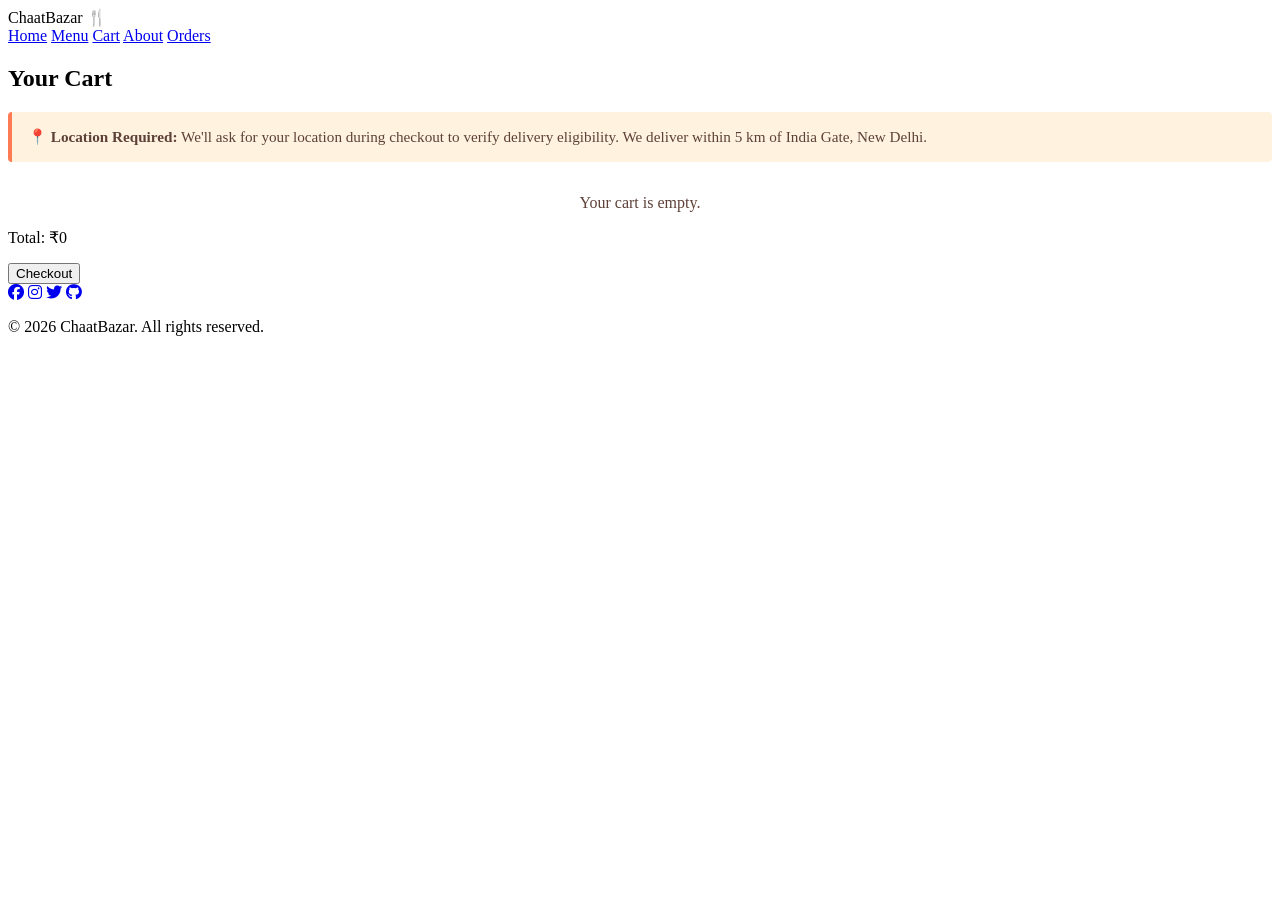
==== cart.html @ 30ab593b "Merge pull request #209 from Premshaw23/fix/cart-state-synchronization Fix/cart state synchronizatio" ====
<!DOCTYPE html>
<html lang="en">
<head>
  <meta charset="UTF-8">
  <meta name="viewport" content="width=device-width, initial-scale=1.0">
  <title>Cart - ChaatBazar</title>
  <link rel="stylesheet" href="https://cdnjs.cloudflare.com/ajax/libs/font-awesome/6.5.1/css/all.min.css" />
  <link rel="stylesheet" href="css/style.css">
  <link rel="icon" href="favicon.png" type="image/png" />
</head>
<body>

<header>
  <div class="logo">ChaatBazar 🍴</div>
  <nav>
    <a href="index.html">Home</a>
    <a href="menu.html">Menu</a>
    <a href="cart.html">Cart</a>
    <a href="index.html#about">About</a>
    <a href="orders.html">Orders</a>
  </nav>
</header>

<section class="cart-page">
  <h1>Your Cart</h1>
  <div class="delivery-info" style="background:#fff3e0;border-left:4px solid #FF7B54;padding:1rem;margin-bottom:1.5rem;border-radius:4px;">
    <p style="margin:0;color:#5d4037;font-size:0.95rem;">
      <strong>📍 Location Required:</strong> We'll ask for your location during checkout to verify delivery eligibility. We deliver within 5 km of India Gate, New Delhi.
    </p>
  </div>
  <div id="cart-items"></div>
  <p id="total-price"></p>
  <button onclick="checkout()">Checkout</button>
</section>

<footer>
  <div class="social-icons">
    <a href="https://facebook.com" target="_blank" rel="noopener noreferrer" aria-label="Facebook"><i class="fa-brands fa-facebook"></i></a>
    <a href="https://instagram.com" target="_blank" rel="noopener noreferrer" aria-label="Instagram"><i class="fa-brands fa-instagram"></i></a>
    <a href="https://twitter.com" target="_blank" rel="noopener noreferrer" aria-label="Twitter"><i class="fa-brands fa-twitter"></i></a>
    <a href="https://github.com" target="_blank" rel="noopener noreferrer" aria-label="GitHub"><i class="fa-brands fa-github"></i></a>
  </div>
  <p>&copy; 2026 ChaatBazar. All rights reserved.</p>
</footer>

<script src="js/sanitization.js"></script>
<script src="js/cart-manager.js"></script>
<script src="js/geolocation.js"></script>
<script src="js/main.js"></script>
</body>
</html>
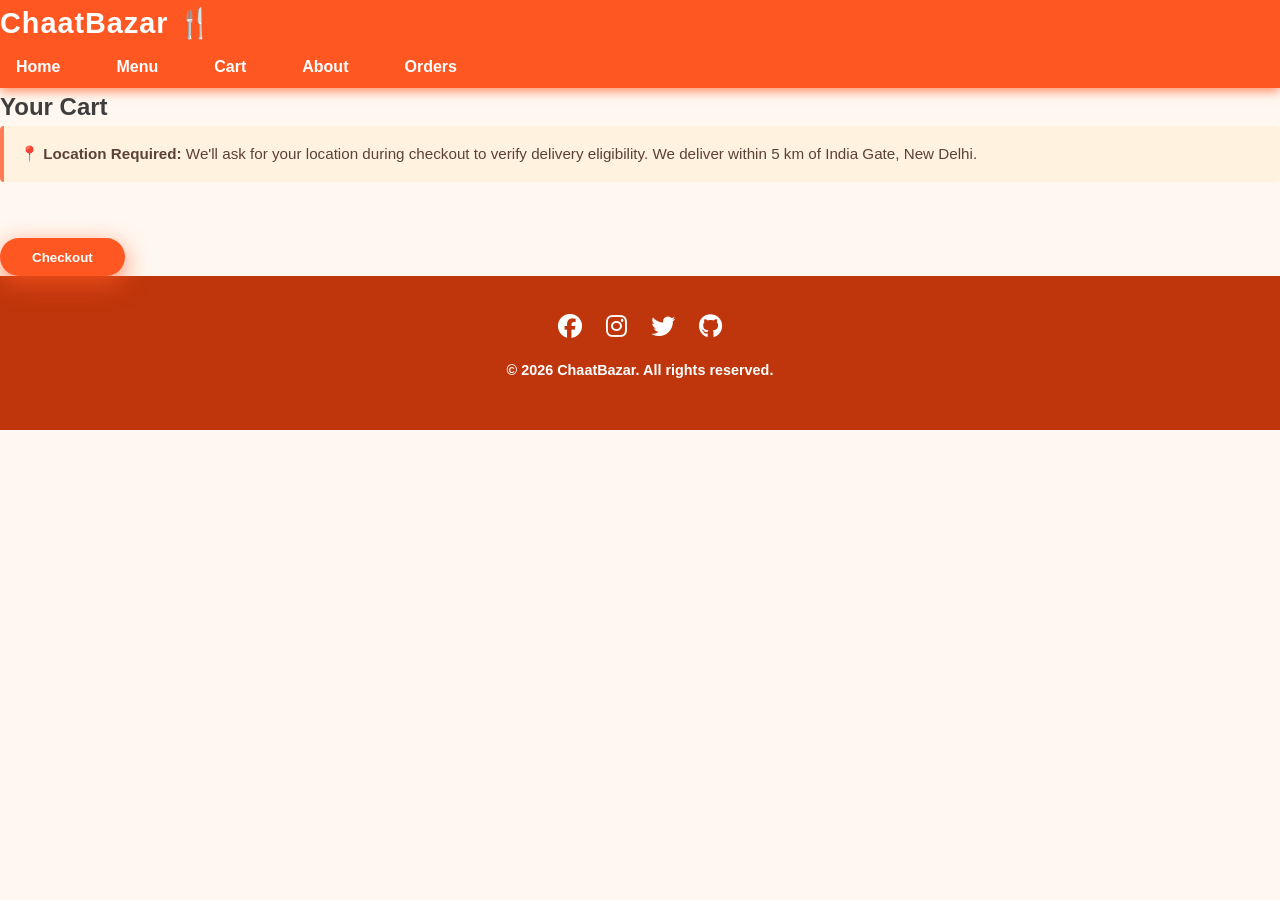
==== commit c9c0ef8d: "resolved merge conflict" ====
--- a/cart.html
+++ b/cart.html
@@ -6,6 +6,7 @@
   <title>Cart - ChaatBazar</title>
   <link rel="stylesheet" href="https://cdnjs.cloudflare.com/ajax/libs/font-awesome/6.5.1/css/all.min.css" />
   <link rel="stylesheet" href="css/style.css">
+  <link rel="stylesheet" href="css/delivery-tracker.css">
   <link rel="icon" href="favicon.png" type="image/png" />
 </head>
 <body>
@@ -30,7 +31,7 @@
   </div>
   <div id="cart-items"></div>
   <p id="total-price"></p>
-  <button onclick="checkout()">Checkout</button>
+  <button id="checkout-btn">Checkout</button>
 </section>
 
 <footer>
@@ -43,9 +44,36 @@
   <p>&copy; 2026 ChaatBazar. All rights reserved.</p>
 </footer>
 
-<script src="js/sanitization.js"></script>
-<script src="js/cart-manager.js"></script>
+<div id="delivery-modal" class="delivery-modal-overlay hidden" role="dialog" aria-modal="true" aria-labelledby="delivery-modal-title" aria-hidden="true">
+    <div class="delivery-modal-content" tabindex="-1">
+        <h3 id="delivery-modal-title">Tracking Your Chaat...</h3>
+        
+        <div class="animation-container">
+            <div class="road-line"></div>
+            <div id="vendor-cart" class="vendor-cart" aria-hidden="true">🚲🛒</div>
+        </div>
+
+        <div class="progress-track-wrapper">
+            <div class="progress-bar-bg">
+                <div id="active-progress-bar" class="progress-bar-fill"></div>
+            </div>
+            <div class="progress-steps">
+                <div class="step active" data-step="0"><span class="icon">🍳</span><span class="label">Preparing</span></div>
+                <div class="step" data-step="1"><span class="icon">📦</span><span class="label">Packed</span></div>
+                <div class="step" data-step="2"><span class="icon">🚲</span><span class="label">Out for Delivery</span></div>
+                <div class="step" data-step="3"><span class="icon">✅</span><span class="label">Delivered</span></div>
+            </div>
+        </div>
+
+        <p id="live-status-text" class="status-text" aria-live="polite" aria-atomic="true">Your order is being prepared with love... 🍳</p>
+        
+        <button id="close-delivery-modal" class="btn-close-modal hidden" type="button">View Order Status</button>
+    </div>
+</div>
+
+<script src="js/accessibility.js"></script>
 <script src="js/geolocation.js"></script>
 <script src="js/main.js"></script>
+<script src="js/delivery-tracker.js"></script>
 </body>
 </html>
--- a/css/style.css
+++ b/css/style.css
@@ -0,0 +1,1903 @@
+
+    * {
+      margin: 0; padding: 0; box-sizing: border-box;
+    }
+    html {
+      scroll-behavior: smooth;
+    }
+    body {
+      font-family: 'Poppins', sans-serif;
+      background: #fff8f0;
+      color: #3e3e3e;
+      line-height: 1.6;
+      font-size: 16px;
+      overflow-x: hidden;
+    }
+    a {
+      text-decoration: none;
+      color: inherit;
+    }
+    img {
+      max-width: 100%;
+      display: block;
+      border-radius: 12px;
+    }
+    button {
+      cursor: pointer;
+      font-family: inherit;
+    }
+
+    /* ===== Container ===== */
+    .container {
+      max-width: 1200px;
+      margin: 0 auto;
+      padding: 0 1rem;
+    }
+
+    /* ===== Header ===== */
+    header {
+      position: sticky;
+      top: 0;
+      z-index: 1000;
+      background: #ff5722;
+      box-shadow: 0 3px 10px rgb(255 87 34 / 0.7);
+      user-select: none;
+    }
+    .header-inner {
+      max-width: 1200px;
+      margin: 0 auto;
+      padding: 0.8rem 1rem;
+      display: flex;
+      align-items: center;
+      justify-content: space-between;
+    }
+    .logo {
+      font-weight: 700;
+      font-size: 1.8rem;
+      color: #fff;
+      letter-spacing: 1px;
+      user-select: none;
+    }
+    nav {
+      display: flex;
+      align-items: center;
+      gap: 1.5rem;
+      font-weight: 600;
+    }
+    nav a {
+      color: white;
+      padding: 0.5rem 1rem;
+      border-radius: 8px;
+      transition: background 0.3s ease;
+    }
+    nav a:hover,
+    nav a.active {
+      background: #e64a19;
+      box-shadow: 0 0 8px rgb(230 74 25 / 0.8);
+    }
+
+    /* ===== Dropdown Nav ===== */
+    .dropdown {
+      position: relative;
+    }
+    .dropdown-toggle {
+      display: flex;
+      align-items: center;
+      gap: 0.3rem;
+      user-select: none;
+    }
+    .dropdown-toggle::after {
+      content: "▼";
+      font-size: 0.6rem;
+      color: white;
+    }
+    .dropdown-menu {
+      position: absolute;
+      top: 2.8rem;
+      left: 0;
+      background: #ff5722;
+      border-radius: 8px;
+      min-width: 140px;
+      box-shadow: 0 6px 20px rgb(0 0 0 / 0.3);
+      opacity: 0;
+      visibility: hidden;
+      transform: translateY(10px);
+      transition: all 0.3s ease;
+      z-index: 10;
+    }
+    .dropdown-menu a {
+      display: block;
+      padding: 0.6rem 1rem;
+      color: white;
+      font-weight: 600;
+      border-radius: 8px;
+      transition: background 0.3s ease;
+    }
+    .dropdown-menu a:hover {
+      background: #e64a19;
+    }
+    .dropdown:hover .dropdown-menu,
+    .dropdown:focus-within .dropdown-menu {
+      opacity: 1;
+      visibility: visible;
+      transform: translateY(0);
+    }
+
+    /* ===== Search Bar ===== */
+    .search-bar {
+      position: relative;
+      margin-left: 1rem;
+    }
+    .search-bar input {
+      padding: 0.4rem 1.8rem 0.4rem 0.8rem;
+      border-radius: 20px;
+      border: none;
+      outline: none;
+      font-size: 1rem;
+      transition: box-shadow 0.3s ease;
+      width: 200px;
+    }
+    .search-bar input:focus {
+      box-shadow: 0 0 10px #ff5722;
+    }
+    .search-bar button {
+      position: absolute;
+      right: 6px;
+      top: 50%;
+      transform: translateY(-50%);
+      border: none;
+      background: transparent;
+      color: #ff5722;
+      font-size: 1.2rem;
+      user-select: none;
+    }
+
+    /* ===== Hero Section ===== */
+    .hero {
+      background: linear-gradient(120deg, #ffab91, #ff5722);
+      color: white;
+      padding: 5rem 1rem 6rem;
+      display: flex;
+      justify-content: center;
+      align-items: center;
+      gap: 3rem;
+      flex-wrap: wrap;
+    }
+    .hero-content {
+      flex: 1 1 400px;
+      max-width: 600px;
+    }
+    .hero-content h1 {
+      font-size: 3.5rem;
+      font-weight: 700;
+      margin-bottom: 1rem;
+      text-shadow: 0 2px 8px rgba(0,0,0,0.2);
+      user-select: none;
+    }
+    .hero-content p {
+      font-size: 1.3rem;
+      margin-bottom: 2rem;
+      font-weight: 600;
+      user-select: text;
+      line-height: 1.4;
+    }
+    .btn-primary {
+      background: #fff;
+      color: #ff5722;
+      font-weight: 700;
+      padding: 1rem 2.5rem;
+      border-radius: 50px;
+      box-shadow: 0 8px 25px rgb(255 87 34 / 0.6);
+      border: none;
+      transition: background 0.3s ease, color 0.3s ease;
+      user-select: none;
+    }
+    .btn-primary:hover {
+      background: #e64a19;
+      color: white;
+      box-shadow: 0 10px 30px rgb(230 74 25 / 0.8);
+    }
+    .hero-image {
+      flex: 1 1 400px;
+      max-width: 480px;
+      border-radius: 25px;
+      overflow: hidden;
+    }
+    .hero-image img {
+      width: 100%;
+      height: auto;
+      display: block;
+      user-select: none;
+    }
+
+    /* ===== Specials & Menu Section ===== */
+    section.specials,
+    section.menu,
+    section.recently-viewed {
+      padding: 4rem 1rem 5rem;
+      background: #fff3e0;
+    }
+    .section-title {
+      text-align: center;
+      font-size: 2.8rem;
+      font-weight: 700;
+      color: #bf360c;
+      margin-bottom: 2.5rem;
+      user-select: none;
+    }
+    .cards {
+      display: flex;
+      flex-wrap: wrap;
+      gap: 2rem;
+      justify-content: center;
+    }
+    .menu-container {
+      display: grid;
+      grid-template-columns: repeat(auto-fill, minmax(260px, 1fr));
+      gap: 2rem;
+      justify-content: center;
+      justify-items: center;
+      width: 100%;
+      margin-top: 2rem;
+    }
+    .card {
+      background: white;
+      border-radius: 20px;
+      box-shadow: 0 8px 30px rgb(0 0 0 / 0.12);
+      width: 260px;
+      display: flex;
+      flex-direction: column;
+      align-items: center;
+      padding: 1rem 1rem 1.8rem;
+      transition: transform 0.3s ease, box-shadow 0.3s ease;
+      user-select: none;
+      cursor: default;
+    }
+    .card:hover {
+      transform: translateY(-8px);
+      box-shadow: 0 15px 35px rgb(0 0 0 / 0.2);
+    }
+    .add-btn{
+      background-color: green;
+      padding: 3px 8px;
+      border-radius: 15px;
+      color: white;
+      border: none;
+    }
+    .card img {
+      border-radius: 15px;
+      height: 170px;
+      object-fit: cover;
+      margin-bottom: 1rem;
+      pointer-events: none;
+      user-select: none;
+    }
+    .card h3 {
+      font-size: 1.4rem;
+      font-weight: 700;
+      margin-bottom: 0.6rem;
+      color: #3e2723;
+      user-select: text;
+    }
+    .card p.price {
+      font-weight: 600;
+      color: #bf360c;
+      margin-bottom: 1rem;
+      user-select: text;
+    }
+    .card p.description {
+      font-size: 0.9rem;
+      color: #5d4037;
+      margin-bottom: 1.3rem;
+      text-align: center;
+      user-select: text;
+    }
+    .btn-add {
+      background: #ff5722;
+      color: white;
+      border-radius: 40px;
+      padding: 0.5rem 1.8rem;
+      border: none;
+      font-weight: 700;
+      font-size: 1rem;
+      box-shadow: 0 6px 15px rgb(255 87 34 / 0.6);
+      user-select: none;
+      transition: background 0.3s ease;
+    }
+    .btn-add:hover {
+      background: #e64a19;
+      box-shadow: 0 8px 20px rgb(230 74 25 / 0.8);
+    }
+
+    /* ===== Menu Filters ===== */
+    .filter-buttons {
+      display: flex;
+      justify-content: center;
+      gap: 1rem;
+      margin-bottom: 3rem;
+      flex-wrap: wrap;
+      user-select: none;
+    }
+    .filter-btn {
+      background: #fff3e0;
+      border: 2px solid #ff5722;
+      color: #ff5722;
+      padding: 0.6rem 1.8rem;
+      border-radius: 50px;
+      font-weight: 600;
+      font-size: 1rem;
+      transition: all 0.3s ease;
+    }
+    .filter-btn.active,
+    .filter-btn:hover {
+      background: #ff5722;
+      color: white;
+      box-shadow: 0 6px 20px rgb(255 87 34 / 0.6);
+    }
+
+    /* ===== Cart Sidebar ===== */
+    #cart-sidebar {
+      position: fixed;
+      top: 0;
+      right: -400px;
+      width: 380px;
+      height: 100vh;
+      background: #fff3e0;
+      box-shadow: -6px 0 25px rgb(0 0 0 / 0.25);
+      transition: right 0.4s ease;
+      display: flex;
+      flex-direction: column;
+      z-index: 1500;
+      user-select: none;
+    }
+    #cart-sidebar.open {
+      right: 0;
+    }
+    #cart-header {
+      background: #ff5722;
+      color: white;
+      padding: 1.3rem 1.5rem;
+      font-weight: 700;
+      font-size: 1.4rem;
+      display: flex;
+      justify-content: space-between;
+      align-items: center;
+    }
+    #cart-close {
+      background: transparent;
+      border: none;
+      color: white;
+      font-size: 1.6rem;
+      font-weight: 900;
+      cursor: pointer;
+      user-select: none;
+    }
+    #cart-items {
+      flex-grow: 1;
+      overflow-y: auto;
+      padding: 1rem 1.5rem;
+    }
+    .cart-item {
+      display: flex;
+      gap: 1rem;
+      margin-bottom: 1.4rem;
+      border-radius: 15px;
+      background: white;
+      box-shadow: 0 6px 18px rgb(0 0 0 / 0.1);
+      padding: 1rem;
+      align-items: center;
+    }
+    .cart-item img {
+      width: 80px;
+      height: 60px;
+      border-radius: 12px;
+      object-fit: cover;
+      user-select: none;
+    }
+    .cart-item-info {
+      flex: 1;
+      user-select: text;
+    }
+    .cart-item-info h4 {
+      font-weight: 700;
+      color: #3e2723;
+      margin-bottom: 0.3rem;
+    }
+    .cart-item-info p {
+      color: #5d4037;
+      font-size: 0.9rem;
+      margin-bottom: 0.5rem;
+    }
+    .qty-controls {
+      display: flex;
+      gap: 0.4rem;
+      align-items: center;
+      font-weight: 700;
+      user-select: none;
+    }
+    .qty-controls button {
+      background: #ff5722;
+      color: white;
+      border: none;
+      padding: 0.3rem 0.7rem;
+      font-size: 1.1rem;
+      border-radius: 5px;
+      transition: background 0.3s ease;
+      cursor: pointer;
+    }
+    .qty-controls button:hover {
+      background: #e64a19;
+    }
+    .qty-controls span {
+      min-width: 24px;
+      text-align: center;
+      font-size: 1rem;
+      user-select: none;
+    }
+    .cart-item-remove {
+      background: transparent;
+      border: none;
+      color: #bf360c;
+      font-weight: 700;
+      cursor: pointer;
+      font-size: 0.95rem;
+      user-select: none;
+      transition: color 0.3s ease;
+    }
+    .cart-item-remove:hover {
+      color: #e64a19;
+    }
+    #cart-footer {
+      padding: 1rem 1.5rem;
+      border-top: 2px solid #ff5722;
+      font-weight: 700;
+      font-size: 1.3rem;
+      color: #bf360c;
+      display: flex;
+      justify-content: space-between;
+      align-items: center;
+    }
+    #checkout-btn {
+      background: #ff5722;
+      border: none;
+      padding: 0.7rem 2rem;
+      border-radius: 50px;
+      font-weight: 700;
+      color: white;
+      box-shadow: 0 8px 25px rgb(255 87 34 / 0.7);
+      transition: background 0.3s ease;
+      user-select: none;
+    }
+    #checkout-btn:hover:not(:disabled) {
+      background: #e64a19;
+      box-shadow: 0 10px 30px rgb(230 74 25 / 0.9);
+    }
+    #checkout-btn:disabled {
+      background: #ffb399;
+      cursor: not-allowed;
+      box-shadow: none;
+    }
+
+    /* ===== About Section ===== */
+    section.about {
+      padding: 5rem 1rem 7rem;
+      background: white;
+      color: #3e3e3e;
+      user-select: text;
+    }
+    .about .container {
+      max-width: 900px;
+      margin: 0 auto;
+    }
+    .about h2 {
+      font-size: 2.8rem;
+      font-weight: 700;
+      color: #bf360c;
+      margin-bottom: 2rem;
+      text-align: center;
+      user-select: none;
+    }
+    .about p {
+      font-size: 1.1rem;
+      line-height: 1.5;
+      color: #5d4037;
+      margin-bottom: 2rem;
+    }
+    .team {
+      display: flex;
+      gap: 2rem;
+      justify-content: center;
+      flex-wrap: wrap;
+      margin-bottom: 3rem;
+    }
+    .team-member {
+      flex: 1 1 220px;
+      background: #fff3e0;
+      border-radius: 20px;
+      box-shadow: 0 8px 20px rgb(0 0 0 / 0.1);
+      padding: 1.5rem 1.2rem;
+      text-align: center;
+      user-select: none;
+      transition: box-shadow 0.3s ease;
+    }
+    .team-member:hover {
+      box-shadow: 0 12px 28px rgb(0 0 0 / 0.15);
+    }
+    .team-member img {
+      width: 140px;
+      height: 140px;
+      border-radius: 50%;
+      margin-bottom: 1rem;
+      object-fit: cover;
+      user-select: none;
+    }
+    .team-member h4 {
+      font-weight: 700;
+      margin-bottom: 0.3rem;
+      color: #3e2723;
+    }
+    .team-member p {
+      font-size: 0.9rem;
+      color: #5d4037;
+      user-select: text;
+    }
+
+    /* ===== Contact Form ===== */
+    form.contact-form {
+      max-width: 500px;
+      margin: 0 auto;
+      background: #fff3e0;
+      padding: 2rem 2.5rem;
+      border-radius: 20px;
+      box-shadow: 0 10px 28px rgb(0 0 0 / 0.12);
+      user-select: text;
+    }
+    form.contact-form label {
+      display: block;
+      margin-bottom: 0.5rem;
+      font-weight: 600;
+      color: #bf360c;
+      user-select: none;
+    }
+    form.contact-form input,
+    form.contact-form textarea {
+      width: 100%;
+      padding: 0.7rem 1rem;
+      border-radius: 12px;
+      border: 2px solid #ffcc99;
+      font-size: 1rem;
+      margin-bottom: 1.3rem;
+      font-family: inherit;
+      resize: vertical;
+      transition: border-color 0.3s ease;
+      user-select: text;
+    }
+    form.contact-form input:focus,
+    form.contact-form textarea:focus {
+      border-color: #ff5722;
+      outline: none;
+    }
+    form.contact-form textarea {
+      min-height: 100px;
+    }
+    .error-msg {
+      font-size: 0.85rem;
+      color: #c0392b;
+      margin-top: -1rem;
+      margin-bottom: 0.8rem;
+      min-height: 1rem;
+      display: block;
+      user-select: none;
+    }
+    .form-success-msg {
+      margin-top: 0.8rem;
+      margin-bottom: 1rem;
+      padding: 0.8rem 1rem;
+      background-color: #e8f5e9;
+      color: #2e7d32;
+      border-left: 4px solid #43a047;
+      border-radius: 8px;
+      font-size: 0.95rem;
+      font-weight: 600;
+      animation: fadeInDown 0.4s ease;
+    }
+    @keyframes fadeInDown {
+      from { opacity: 0; transform: translateY(-8px); }
+      to   { opacity: 1; transform: translateY(0); }
+    }
+    .btn-submit {
+      background: #ff5722;
+      color: white;
+      font-weight: 700;
+      padding: 0.9rem 2rem;
+      border-radius: 50px;
+      border: none;
+      box-shadow: 0 8px 25px rgb(255 87 34 / 0.7);
+      transition: background 0.3s ease;
+      user-select: none;
+      width: 100%;
+    }
+    .btn-submit:hover {
+      background: #e64a19;
+    }
+
+    /* ===== Testimonials ===== */
+    section.testimonials {
+      padding: 5rem 1rem 7rem;
+      background: #fff3e0;
+      color: #3e2723;
+      user-select: none;
+    }
+    .testimonial-cards {
+      max-width: 900px;
+      margin: 0 auto;
+      display: flex;
+      gap: 2rem;
+      flex-wrap: wrap;
+      justify-content: center;
+    }
+    .testimonial {
+      background: white;
+      padding: 1.8rem 2rem;
+      border-radius: 20px;
+      box-shadow: 0 10px 30px rgb(0 0 0 / 0.1);
+      max-width: 320px;
+      position: relative;
+      font-style: italic;
+      user-select: text;
+    }
+    .testimonial::before {
+      content: "“";
+      position: absolute;
+      font-size: 4rem;
+      top: -20px;
+      left: 20px;
+      color: #ff5722;
+      font-weight: 900;
+      user-select: none;
+    }
+    .testimonial p {
+      margin-bottom: 1rem;
+    }
+    .testimonial .author {
+      font-weight: 700;
+      text-align: right;
+      color: #bf360c;
+      user-select: text;
+    }
+
+    /* ===== Newsletter Signup ===== */
+    section.newsletter {
+      background: #ff5722;
+      color: white;
+      padding: 3rem 1rem 5rem;
+      text-align: center;
+      user-select: none;
+    }
+    section.newsletter h2 {
+      font-weight: 700;
+      font-size: 2.5rem;
+      margin-bottom: 1rem;
+    }
+    section.newsletter p {
+      font-weight: 500;
+      margin-bottom: 1.5rem;
+    }
+    .newsletter-form {
+      max-width: 400px;
+      margin: 0 auto;
+      display: flex;
+      gap: 0.6rem;
+      justify-content: center;
+      flex-wrap: wrap;
+    }
+    .newsletter-form input {
+      padding: 0.8rem 1rem;
+      border-radius: 40px;
+      border: none;
+      flex-grow: 1;
+      font-size: 1rem;
+      outline: none;
+      font-family: inherit;
+    }
+    .newsletter-form button {
+      padding: 0.8rem 1.8rem;
+      background: #fff;
+      border: none;
+      border-radius: 40px;
+      color: #ff5722;
+      font-weight: 700;
+      box-shadow: 0 6px 15px rgb(255 87 34 / 0.8);
+      transition: background 0.3s ease;
+      user-select: none;
+      font-size: 1rem;
+      cursor: pointer;
+    }
+    .newsletter-form button:hover {
+      background: #fbe9e7;
+    }
+
+    /* ===== Footer ===== */
+    footer {
+      background: #bf360c;
+      color: white;
+      text-align: center;
+      padding: 2rem 1rem;
+      user-select: none;
+    }
+    footer p {
+      font-weight: 600;
+      margin-bottom: 1rem;
+      font-size: 0.9rem;
+    }
+    .social-icons {
+      display: flex;
+      justify-content: center;
+      gap: 1.5rem;
+      margin-bottom: 0.8rem;
+    }
+    .social-icons a {
+      color: white;
+      font-size: 1.5rem;
+      transition: color 0.3s ease;
+    }
+    .social-icons a:hover {
+      color: #ffccbc;
+    }
+
+    /* ===== Responsive ===== */
+    @media (max-width: 1024px) {
+      .hero {
+        flex-direction: column;
+        padding: 4rem 1rem 5rem;
+      }
+      .hero-content,
+      .hero-image {
+        max-width: 100%;
+      }
+      nav {
+        gap: 1rem;
+      }
+      #cart-sidebar {
+        width: 100%;
+        max-width: 400px;
+      }
+    }
+    @media (max-width: 600px) {
+      .cards {
+        flex-direction: column;
+        align-items: center;
+      }
+      .team {
+        flex-direction: column;
+        align-items: center;
+      }
+      .testimonial-cards {
+        flex-direction: column;
+        align-items: center;
+      }
+      .search-bar input {
+        width: 130px;
+      }
+      .filter-buttons {
+        gap: 0.8rem;
+      }
+    }
+
+    /* ===== Mobile Navbar Fix ===== */
+@media (max-width: 480px) {
+
+  .header-inner {
+    flex-direction: column;
+    align-items: center;
+    gap: 0.8rem;
+    padding: 1rem;
+  }
+
+  .logo {
+    font-size: 1.5rem;
+    text-align: center;
+  }
+
+  nav {
+    width: 100%;
+    justify-content: center;
+    flex-wrap: wrap;
+    gap: 0.5rem;
+  }
+
+  nav a {
+    padding: 0.4rem 0.7rem;
+    font-size: 0.9rem;
+  }
+
+  .search-bar {
+    margin-left: 0;
+    width: 100%;
+    display: flex;
+    justify-content: center;
+  }
+
+  .search-bar input {
+    width: 100%;
+    max-width: 220px;
+  }
+}
+
+/* ===== Skeleton UI ===== */
+
+/* Base skeleton element */
+.skeleton {
+  background: linear-gradient(
+    90deg,
+    #f0e0d0 25%,
+    #ffe0c8 50%,
+    #f0e0d0 75%
+  );
+  background-size: 200% 100%;
+  animation: shimmer 1.5s infinite;
+  border-radius: 8px;
+  display: block;
+}
+
+@keyframes shimmer {
+  0%   { background-position: 200% 0; }
+  100% { background-position: -200% 0; }
+}
+
+/* Skeleton Card — mirrors .card layout exactly */
+.skeleton-card {
+  background: white;
+  border-radius: 20px;
+  box-shadow: 0 8px 30px rgb(0 0 0 / 0.12);
+  width: 260px;
+  display: flex;
+  flex-direction: column;
+  align-items: center;
+  padding: 1rem 1rem 1.8rem;
+  gap: 0.8rem;
+}
+
+.skeleton-card .sk-image {
+  width: 100%;
+  height: 170px;
+  border-radius: 15px;
+}
+
+.skeleton-card .sk-title {
+  width: 70%;
+  height: 20px;
+  border-radius: 6px;
+}
+
+.skeleton-card .sk-desc-line {
+  height: 13px;
+  border-radius: 6px;
+}
+
+.skeleton-card .sk-desc-line:nth-child(1) { width: 90%; }
+.skeleton-card .sk-desc-line:nth-child(2) { width: 75%; }
+
+.skeleton-card .sk-price {
+  width: 40%;
+  height: 16px;
+  border-radius: 6px;
+  margin-top: 0.2rem;
+}
+
+.skeleton-card .sk-btn {
+  width: 120px;
+  height: 38px;
+  border-radius: 40px;
+  margin-top: 0.4rem;
+}
+
+/* Skeleton Cart Item — mirrors .cart-item layout */
+.skeleton-cart-item {
+  display: flex;
+  gap: 1rem;
+  margin-bottom: 1.4rem;
+  border-radius: 15px;
+  background: white;
+  box-shadow: 0 6px 18px rgb(0 0 0 / 0.1);
+  padding: 1rem;
+  align-items: center;
+}
+
+.skeleton-cart-item .sk-thumb {
+  width: 80px;
+  height: 60px;
+  border-radius: 12px;
+  flex-shrink: 0;
+}
+
+.skeleton-cart-item .sk-lines {
+  flex: 1;
+  display: flex;
+  flex-direction: column;
+  gap: 0.5rem;
+}
+
+.skeleton-cart-item .sk-line-name {
+  height: 14px;
+  width: 60%;
+  border-radius: 6px;
+}
+
+.skeleton-cart-item .sk-line-price {
+  height: 12px;
+  width: 35%;
+  border-radius: 6px;
+}
+
+.skeleton-cart-item .sk-line-qty {
+  height: 28px;
+  width: 90px;
+  border-radius: 6px;
+}
+
+/* ===== Autocomplete Search Suggestions ===== */
+.search-suggestions {
+  position: absolute;
+  top: 100%;
+  left: 0;
+  width: 100%;
+  max-width: 250px;
+  background: rgba(255, 255, 255, 0.95);
+  backdrop-filter: blur(10px);
+  border-radius: 12px;
+  box-shadow: 0 10px 30px rgba(0, 0, 0, 0.15);
+  margin-top: 0.5rem;
+  z-index: 1001;
+  overflow: hidden;
+  border: 1px solid rgba(255, 87, 34, 0.2);
+  animation: slideDown 0.3s cubic-bezier(0.16, 1, 0.3, 1);
+}
+
+@keyframes slideDown {
+  from { opacity: 0; transform: translateY(-10px); }
+  to { opacity: 1; transform: translateY(0); }
+}
+
+.suggestion-item {
+  padding: 0.8rem 1.2rem;
+  cursor: pointer;
+  display: flex;
+  justify-content: space-between;
+  align-items: center;
+  border-bottom: 1px solid rgba(255, 87, 34, 0.1);
+  transition: background 0.2s ease, padding-left 0.2s ease;
+}
+
+.suggestion-item:last-child {
+  border-bottom: none;
+}
+
+.suggestion-item:hover {
+  background: rgba(255, 87, 34, 0.1);
+  padding-left: 1.5rem;
+}
+
+.suggestion-item.no-matches {
+  color: #bf360c;
+  font-weight: 500;
+  text-align: center;
+  justify-content: center;
+  cursor: default;
+  background: transparent !important;
+  padding: 1rem;
+}
+
+.suggestion-name {
+  font-weight: 600;
+  color: #3e2723;
+  font-size: 0.95rem;
+}
+
+.suggestion-category {
+  font-size: 0.75rem;
+  background: rgba(255, 87, 34, 0.2);
+  color: #bf360c;
+  padding: 0.2rem 0.5rem;
+  border-radius: 20px;
+  font-weight: 700;
+}
+
+/* ===== Advanced Filters UI ===== */
+.filter-toggle-container {
+  display: flex;
+  justify-content: center;
+  margin-top: 1rem;
+  margin-bottom: 2rem;
+}
+
+.btn-filter-toggle {
+  background: white;
+  border: 2px solid #ff5722;
+  color: #ff5722;
+  padding: 0.6rem 1.5rem;
+  border-radius: 50px;
+  font-weight: 600;
+  font-size: 0.95rem;
+  display: flex;
+  align-items: center;
+  gap: 0.5rem;
+  transition: all 0.3s cubic-bezier(0.16, 1, 0.3, 1);
+  box-shadow: 0 4px 15px rgba(255, 87, 34, 0.1);
+}
+
+.btn-filter-toggle:hover {
+  background: #fbe9e7;
+  transform: translateY(-2px);
+  box-shadow: 0 6px 20px rgba(255, 87, 34, 0.2);
+}
+
+.btn-filter-toggle.active {
+  background: #ff5722;
+  color: white;
+  box-shadow: 0 6px 20px rgba(255, 87, 34, 0.4);
+}
+
+.advanced-filters {
+  max-width: 800px;
+  margin: 0 auto 3rem;
+  background: rgba(255, 255, 255, 0.8);
+  backdrop-filter: blur(15px);
+  border: 1px solid rgba(255, 87, 34, 0.15);
+  border-radius: 20px;
+  padding: 2rem;
+  box-shadow: 0 10px 30px rgba(0, 0, 0, 0.08);
+  animation: fadeIn 0.4s ease;
+}
+
+@keyframes fadeIn {
+  from { opacity: 0; transform: translateY(10px); }
+  to { opacity: 1; transform: translateY(0); }
+}
+
+.filter-grid {
+  display: grid;
+  grid-template-columns: repeat(auto-fit, minmax(200px, 1fr));
+  gap: 2rem;
+}
+
+.filter-group {
+  display: flex;
+  flex-direction: column;
+  gap: 0.6rem;
+}
+
+.filter-group label {
+  font-weight: 700;
+  color: #bf360c;
+  font-size: 0.95rem;
+}
+
+/* Slider Custom Styles */
+.filter-group input[type="range"] {
+  -webkit-appearance: none;
+  -moz-appearance: none;
+   appearance: none;
+  width: 100%;
+  height: 6px;
+  border-radius: 3px;
+  background: #ffe0b2;
+  outline: none;
+}
+
+.filter-group input[type="range"]::-webkit-slider-thumb {
+  -webkit-appearance: none;
+  appearance: none;
+  width: 18px;
+  height: 18px;
+  border-radius: 50%;
+  background: #ff5722;
+  cursor: pointer;
+  transition: transform 0.1s ease;
+  box-shadow: 0 0 8px rgba(255, 87, 34, 0.4);
+}
+
+.filter-group input[type="range"]::-webkit-slider-thumb:hover {
+  transform: scale(1.2);
+}
+
+#price-slider-val {
+  font-weight: 700;
+  color: #ff5722;
+}
+
+/* Selectors custom styles */
+.filter-group select {
+  padding: 0.6rem 0.8rem;
+  border-radius: 10px;
+  border: 2px solid #ffcc99;
+  background: white;
+  font-size: 0.95rem;
+  color: #5d4037;
+  outline: none;
+  cursor: pointer;
+  font-family: inherit;
+  transition: border-color 0.3s ease;
+}
+
+.filter-group select:focus {
+  border-color: #ff5722;
+}
+
+/* Dietary custom checkboxes */
+.checkbox-container {
+  display: flex;
+  flex-direction: column;
+  gap: 0.6rem;
+  margin-top: 0.2rem;
+}
+
+.custom-checkbox {
+  display: flex;
+  align-items: center;
+  gap: 0.6rem;
+  cursor: pointer;
+  user-select: none;
+}
+
+.custom-checkbox input[type="checkbox"] {
+  width: 18px;
+  height: 18px;
+  accent-color: #ff5722;
+  cursor: pointer;
+}
+
+.checkbox-label {
+  font-size: 0.95rem;
+  font-weight: 600;
+  color: #5d4037 !important;
+}
+
+.filter-actions {
+  display: flex;
+  justify-content: flex-end;
+  margin-top: 2rem;
+  padding-top: 1.5rem;
+  border-top: 1px solid rgba(255, 87, 34, 0.1);
+}
+
+.btn-reset-filters {
+  background: transparent;
+  border: 2px solid #bf360c;
+  color: #bf360c;
+  padding: 0.5rem 1.5rem;
+  border-radius: 50px;
+  font-weight: 600;
+  font-size: 0.9rem;
+  transition: all 0.3s ease;
+}
+
+.btn-reset-filters:hover {
+  background: #bf360c;
+  color: white;
+  box-shadow: 0 4px 15px rgba(191, 54, 12, 0.3);
+}
+
+/* ===== Highlights & Food Metadata Styles ===== */
+mark.highlight {
+  background: linear-gradient(120deg, #ffe082 0%, #ffd54f 100%);
+  color: #3e2723;
+  padding: 0.1rem 0.3rem;
+  border-radius: 4px;
+  font-weight: inherit;
+  box-shadow: 0 2px 8px rgba(255, 213, 79, 0.4);
+}
+
+.card-meta {
+  display: flex;
+  justify-content: space-between;
+  width: 100%;
+  margin-bottom: 0.5rem;
+  font-size: 0.85rem;
+  font-weight: 700;
+}
+
+.card-meta .rating {
+  color: #ffb300;
+}
+
+.card-meta .spice {
+  color: #bf360c;
+}
+
+.card-tags {
+  display: flex;
+  gap: 0.4rem;
+  flex-wrap: wrap;
+  margin-top: 0.8rem;
+}
+
+.tag {
+  font-size: 0.7rem;
+  padding: 0.2rem 0.6rem;
+  border-radius: 12px;
+  font-weight: 700;
+  text-transform: uppercase;
+  letter-spacing: 0.5px;
+}
+
+.tag-vegan {
+  background: #e8f5e9;
+  color: #2e7d32;
+  border: 1px solid rgba(46, 125, 50, 0.2);
+}
+
+.tag-gluten-free {
+  background: #e0f7fa;
+  color: #00838f;
+  border: 1px solid rgba(0, 131, 143, 0.2);
+}
+
+/* Fix description layout on food card */
+.card-content {
+  width: 100%;
+  display: flex;
+  flex-direction: column;
+  flex-grow: 1;
+}
+
+.card-content h3 {
+  margin-bottom: 0.4rem;
+}
+
+.card-content p {
+  font-size: 0.9rem;
+  color: #5d4037;
+  line-height: 1.4;
+  margin-bottom: auto;
+}
+
+.card-footer {
+  width: 100%;
+  display: flex;
+  justify-content: space-between;
+  align-items: center;
+  margin-top: 1.2rem;
+  padding-top: 0.8rem;
+  border-top: 1px solid #fbe9e7;
+}
+
+.card-footer .price {
+  font-size: 1.2rem;
+  font-weight: 700;
+  color: #bf360c;
+}
+
+.card-footer .add-btn {
+  background: #2e7d32;
+  color: white;
+  padding: 0.4rem 1.2rem;
+  border-radius: 50px;
+  border: none;
+  font-weight: 700;
+  box-shadow: 0 4px 10px rgba(46, 125, 50, 0.3);
+  transition: all 0.3s ease;
+}
+
+.card-footer .add-btn:hover {
+  background: #1b5e20;
+  box-shadow: 0 6px 15px rgba(27, 94, 32, 0.5);
+  transform: translateY(-1px);
+}
+
+/* ===== Orders Dashboard Layout ===== */
+.orders-page {
+  padding-top: 4rem;
+  padding-bottom: 5rem;
+}
+
+.orders-page h1 {
+  font-size: 2.2rem;
+  color: #bf360c;
+  margin-bottom: 2.5rem;
+  text-align: center;
+  font-weight: 700;
+}
+
+.orders-container {
+  display: flex;
+  flex-direction: column;
+  gap: 2.5rem;
+  max-width: 800px;
+  margin: 0 auto;
+}
+
+/* Empty Orders Page */
+.empty-orders {
+  text-align: center;
+  background: rgba(255, 255, 255, 0.85);
+  backdrop-filter: blur(15px);
+  border: 1px solid rgba(255, 87, 34, 0.15);
+  border-radius: 20px;
+  padding: 4rem 2rem;
+  box-shadow: 0 10px 30px rgba(0, 0, 0, 0.08);
+}
+
+.empty-orders h2 {
+  font-size: 1.6rem;
+  color: #3e2723;
+  margin-bottom: 0.8rem;
+}
+
+.empty-orders p {
+  color: #5d4037;
+  font-size: 1.05rem;
+  margin-bottom: 1.5rem;
+}
+
+/* Order Progress Card */
+.order-card {
+  background: rgba(255, 255, 255, 0.9);
+  backdrop-filter: blur(10px);
+  border: 1px solid rgba(255, 87, 34, 0.15);
+  border-radius: 20px;
+  padding: 2rem;
+  box-shadow: 0 8px 25px rgba(0, 0, 0, 0.06);
+  transition: transform 0.3s ease, box-shadow 0.3s ease;
+}
+
+.order-card:hover {
+  transform: translateY(-2px);
+  box-shadow: 0 12px 35px rgba(255, 87, 34, 0.1);
+}
+
+.order-card-header {
+  display: flex;
+  justify-content: space-between;
+  align-items: center;
+  border-bottom: 1px solid #fbe9e7;
+  padding-bottom: 1.2rem;
+  margin-bottom: 1.5rem;
+  flex-wrap: wrap;
+  gap: 1rem;
+}
+
+.order-meta-info {
+  display: flex;
+  flex-direction: column;
+  gap: 0.3rem;
+}
+
+.order-id {
+  font-size: 1.1rem;
+  color: #3e2723;
+}
+
+.order-date {
+  font-size: 0.85rem;
+  color: #8d6e63;
+}
+
+/* Status Badges */
+.status-badge {
+  font-size: 0.85rem;
+  font-weight: 700;
+  padding: 0.4rem 1rem;
+  border-radius: 20px;
+  text-transform: uppercase;
+  letter-spacing: 0.5px;
+  display: inline-block;
+}
+
+.status-badge.status-pending {
+  background: #fff8e1;
+  color: #ffb300;
+  border: 1px solid rgba(255, 179, 0, 0.3);
+}
+
+.status-badge.status-preparing {
+  background: #fbe9e7;
+  color: #ff5722;
+  border: 1px solid rgba(255, 87, 34, 0.3);
+}
+
+.status-badge.status-on-the-way {
+  background: #e1f5fe;
+  color: #0288d1;
+  border: 1px solid rgba(2, 136, 209, 0.3);
+}
+
+.status-badge.status-delivered {
+  background: #e8f5e9;
+  color: #2e7d32;
+  border: 1px solid rgba(46, 125, 50, 0.3);
+}
+
+/* Graphical Progress Stepper Track */
+.order-timeline {
+  display: flex;
+  align-items: center;
+  justify-content: space-between;
+  margin: 2rem 0 2.5rem;
+  padding: 0 1rem;
+}
+
+.timeline-step {
+  display: flex;
+  flex-direction: column;
+  align-items: center;
+  position: relative;
+  z-index: 2;
+  gap: 0.5rem;
+}
+
+.step-circle {
+  width: 32px;
+  height: 32px;
+  border-radius: 50%;
+  background: #e0e0e0;
+  color: #757575;
+  display: flex;
+  align-items: center;
+  justify-content: center;
+  font-weight: 700;
+  font-size: 0.9rem;
+  transition: all 0.4s ease;
+  border: 2px solid transparent;
+}
+
+.step-label {
+  font-size: 0.8rem;
+  font-weight: 600;
+  color: #9e9e9e;
+  transition: all 0.4s ease;
+}
+
+/* Timeline Connectors */
+.timeline-line {
+  flex: 1;
+  height: 4px;
+  background: #e0e0e0;
+  margin-top: -1.2rem;
+  z-index: 1;
+  transition: all 0.4s ease;
+}
+
+/* Highlighted Progress Active Steps states */
+.timeline-step.active .step-circle {
+  background: #ffe0b2;
+  color: #ff5722;
+  border-color: #ff5722;
+}
+
+.timeline-step.active .step-label {
+  color: #ff5722;
+}
+
+.timeline-step.current .step-circle {
+  background: #ff5722;
+  color: white;
+  box-shadow: 0 0 12px rgba(255, 87, 34, 0.5);
+  transform: scale(1.15);
+}
+
+.timeline-step.current .step-label {
+  font-weight: 700;
+  color: #bf360c;
+}
+
+.timeline-line.active {
+  background: #ffaa66;
+}
+
+/* Order Item Row Summary Layout */
+.order-items-list {
+  display: flex;
+  flex-direction: column;
+  gap: 0.6rem;
+  background: #fafafa;
+  border-radius: 12px;
+  padding: 1.2rem;
+  margin-bottom: 1.5rem;
+  border: 1px solid #fbe9e7;
+}
+
+.order-item-row {
+  display: flex;
+  justify-content: space-between;
+  font-size: 0.95rem;
+  color: #5d4037;
+}
+
+.order-item-row span:first-child {
+  font-weight: 600;
+}
+
+.order-item-row span:last-child {
+  font-weight: 700;
+}
+
+/* Order Card Footer */
+.order-card-footer {
+  display: flex;
+  justify-content: space-between;
+  align-items: center;
+  flex-wrap: wrap;
+  gap: 1rem;
+}
+
+.order-total-price {
+  font-size: 1.05rem;
+  color: #5d4037;
+}
+
+.order-total-price strong {
+  font-size: 1.3rem;
+  color: #bf360c;
+  margin-left: 0.4rem;
+}
+
+/* Reorder Button styling */
+.btn-reorder {
+  background: #ff5722;
+  color: white;
+  border: none;
+  padding: 0.6rem 1.6rem;
+  border-radius: 50px;
+  font-weight: 700;
+  font-size: 0.95rem;
+  box-shadow: 0 4px 15px rgba(255, 87, 34, 0.3);
+  transition: all 0.3s ease;
+  cursor: pointer;
+}
+
+.btn-reorder:hover {
+  background: #bf360c;
+  box-shadow: 0 6px 20px rgba(191, 54, 12, 0.4);
+  transform: translateY(-1px);
+}
+/* ===== Dark Mode Theme ===== */
+.theme-toggle {
+  padding: 8px 12px;
+  border: none;
+  border-radius: 6px;
+  background: #e64a19;
+  color: white;
+  font-size: 16px;
+  cursor: pointer;
+  transition: 0.3s;
+}
+
+.theme-toggle:hover {
+  background: #e66900;
+}
+/* body */
+body.dark {
+  background: #1e1e1e;
+  color: #f5f5f5;
+}
+
+/* Headings  */
+body.dark h1,
+body.dark h2,
+body.dark h3,
+body.dark h4{
+  color: #ff5722;
+}
+body.dark p{
+  color: #ffab91;
+}
+
+/* Header & Navigation */
+body.dark header {
+  background: #2c2c2c;
+  box-shadow: 0 3px 10px rgba(0, 0, 0, 0.6);
+}
+body.dark nav a {
+  color: #f5f5f5;
+}
+body.dark nav a:hover,
+body.dark nav a.active {
+  background: #ff5722;
+  box-shadow: 0 0 8px rgba(255, 87, 34, 0.8);
+}
+body.dark .dropdown-menu {
+  background: #333;
+}
+body.dark .dropdown-menu a:hover {
+  background: #ff5722;
+}
+
+/* Hero Section */
+body.dark .hero {
+  background: linear-gradient(120deg, #3b1f17, #2c150d);
+  color: #fff3e0;
+}
+body.dark .btn-primary {
+  background: #ff5722;
+  color: #fff;
+}
+body.dark .btn-primary:hover {
+  background: #e64a19;
+}
+
+/* Cards & Containers */
+body.dark .card,
+body.dark .skeleton-card,
+body.dark .skeleton-cart-item {
+  background: #2a2a2a;
+  color: #eee;
+  box-shadow: 0 8px 25px rgba(0, 0, 0, 0.4);
+}
+body.dark .card h3 {
+  color: #ff5722;
+}
+body.dark .card p.price {
+  color: #ffab91;
+}
+body.dark .card p.description {
+  color: #ccc;
+}
+
+/* Sections */
+body.dark section.menu,
+body.dark section.specials,
+body.dark section.about,
+body.dark section.testimonials {
+  background: #252525;
+  color: #eee;
+}
+body.dark .filter-btn {
+  background: transparent;
+  border: 2px solid #ff5722;
+  color: #ff5722;
+}
+body.dark .filter-btn.active,
+body.dark .filter-btn:hover {
+  background: #ff5722;
+  color: #fff;
+}
+
+/* Cart Sidebar */
+body.dark #cart-sidebar {
+  background: #2b2b2b;
+  box-shadow: -6px 0 25px rgba(0, 0, 0, 0.6);
+}
+body.dark #cart-header {
+  background: #ff5722;
+}
+body.dark .cart-item {
+  background: #333;
+}
+
+body.dark #checkout-btn {
+  background: #ff5722;
+  color: #fff;
+}
+
+/* Forms */
+body.dark form.contact-form {
+  background: #2b2b2b;
+  box-shadow: 0 10px 25px rgba(0, 0, 0, 0.4);
+}
+body.dark form.contact-form input,
+body.dark form.contact-form textarea {
+  background: #1e1e1e;
+  color: #f5f5f5;
+  border-color: #444;
+}
+body.dark .btn-submit {
+  background: #ff5722;
+}
+
+/* Testimonials */
+body.dark .testimonial {
+  background: #2a2a2a;
+  color: #ddd;
+}
+body.dark .testimonial::before {
+  color: #ff5722;
+}
+
+/* Newsletter */
+body.dark section.newsletter {
+  background: #2c2c2c;
+  color: #fff;
+}
+body.dark .newsletter-form button {
+  background: #ff5722;
+  color: #fff;
+}
+
+/* Footer */
+body.dark footer {
+  background: #111;
+  color: #eee;
+}
+body.dark .social-icons a:hover {
+  color: #ff5722;
+}
+
+/* Skeleton Animation background  */
+body.dark .skeleton {
+  background: linear-gradient(
+    90deg,
+    #534949 25%,
+    #444 50%,
+    #3a3a3a 75%
+  );
+}
+
+
+/* ===== Accessibility Styles ===== */
+
+/* Skip link - visible on focus */
+.skip-link {
+  position: absolute;
+  top: -40px;
+  left: 0;
+  background: #ff5722;
+  color: white;
+  padding: 0.6rem 1rem;
+  text-decoration: none;
+  z-index: 10000;
+  border-radius: 0 0 8px 0;
+  font-weight: 600;
+}
+
+.skip-link:focus {
+  top: 0;
+}
+
+/* Enhanced focus states for keyboard navigation */
+body.keyboard-nav button:focus,
+body.keyboard-nav a:focus,
+body.keyboard-nav input:focus,
+body.keyboard-nav textarea:focus,
+body.keyboard-nav select:focus {
+  outline: 3px solid #ff5722;
+  outline-offset: 2px;
+}
+
+/* Focus states for all interactive elements */
+button:focus-visible,
+a:focus-visible,
+input:focus-visible,
+textarea:focus-visible,
+select:focus-visible {
+  outline: 3px solid #ff5722;
+  outline-offset: 2px;
+  border-radius: 4px;
+}
+
+/* Card focus state */
+.card:focus {
+  outline: 3px solid #ff5722;
+  outline-offset: 2px;
+  box-shadow: 0 0 20px rgba(255, 87, 34, 0.5);
+}
+
+/* Search suggestion focused state */
+.suggestion-item.focused {
+  background: #ffe0d0;
+  color: #3e3e3e;
+}
+
+.suggestion-item:focus-visible {
+  outline: 2px solid #ff5722;
+  outline-offset: 1px;
+}
+
+/* Improved focus for navigation links */
+nav a:focus-visible {
+  box-shadow: 0 0 8px #ff5722;
+}
+
+/* Filter button focus state */
+.filter-btn:focus-visible,
+.menu-filter:focus-visible {
+  outline: 2px solid #ff5722;
+  outline-offset: 2px;
+}
+
+/* Checkbox and radio focus states */
+input[type="checkbox"]:focus-visible,
+input[type="radio"]:focus-visible {
+  outline: 2px solid #ff5722;
+  outline-offset: 2px;
+}
+
+/* Range slider focus state */
+input[type="range"]:focus-visible {
+  outline: 2px solid #ff5722;
+  outline-offset: 4px;
+}
+
+/* Select dropdown focus state */
+select:focus-visible {
+  outline: 2px solid #ff5722;
+  outline-offset: 2px;
+}
+
+/* High contrast mode support */
+@media (prefers-contrast: more) {
+  button:focus-visible,
+  a:focus-visible,
+  input:focus-visible,
+  textarea:focus-visible,
+  select:focus-visible {
+    outline-width: 4px;
+  }
+
+  .card:focus {
+    outline-width: 4px;
+    box-shadow: 0 0 30px rgba(255, 87, 34, 0.8);
+  }
+}
+
+/* Reduced motion support */
+@media (prefers-reduced-motion: reduce) {
+  * {
+    animation-duration: 0.01ms !important;
+    animation-iteration-count: 1 !important;
+    transition-duration: 0.01ms !important;
+  }
+}
+
+/* Dark mode support for better contrast */
+@media (prefers-color-scheme: dark) {
+  body {
+    background: #1a1a1a;
+    color: #e0e0e0;
+  }
+
+  .card {
+    background: #2d2d2d;
+  }
+
+  .suggestion-item {
+    background: #2d2d2d;
+    color: #e0e0e0;
+  }
+
+  .suggestion-item.focused {
+    background: #bf360c;
+    color: #fff;
+  }
+}
+
+/* Ensure links are underlined for clarity */
+a[href] {
+  text-decoration: underline;
+  text-decoration-color: rgba(255, 87, 34, 0.5);
+}
+
+/* Improve contrast of disabled buttons */
+button:disabled {
+  opacity: 0.6;
+  cursor: not-allowed;
+}
+
+/* Out of Stock Badge */
+.out-of-stock-badge {
+  background-color: #6c757d !important;  /* Grey color */
+  color: white;
+  padding: 5px 10px;
+  border-radius: 5px;
+  font-size: 12px;
+  font-weight: 600;
+  display: inline-block;
+  margin: 10px 0 5px 0;
+  letter-spacing: 0.5px;
+  text-align: center;
+  width: fit-content;
+}
+
+/* Disabled button styling */
+.add-btn:disabled {
+  opacity: 0.6;
+  cursor: not-allowed;
+  background-color: #cccccc !important;
+  transform: none !important;
+}
+
+/* Hover effect for disabled button */
+.add-btn:disabled:hover {
+  transform: none !important;
+  opacity: 0.6;
+}
--- a/css/delivery-tracker.css
+++ b/css/delivery-tracker.css
@@ -0,0 +1,303 @@
+/* Delivery Tracker / Street Vendor Simulation */
+.delivery-modal-overlay {
+  position: fixed;
+  inset: 0;
+  display: flex;
+  justify-content: center;
+  align-items: center;
+  padding: 1.5rem;
+  background: rgba(18, 18, 18, 0.5);
+  backdrop-filter: blur(8px);
+  z-index: 1200;
+  opacity: 1;
+  transition: opacity 0.25s ease;
+}
+
+.delivery-modal-overlay.hidden {
+  opacity: 0;
+  pointer-events: none;
+}
+
+.delivery-modal-content {
+  position: relative;
+  width: min(540px, 100%);
+  background: linear-gradient(180deg, #fff8f0 0%, #fff1e6 100%);
+  border: 1px solid rgba(255, 138, 101, 0.25);
+  border-radius: 28px;
+  box-shadow: 0 35px 70px rgba(0, 0, 0, 0.18);
+  padding: 2rem 2rem 1.75rem;
+  display: flex;
+  flex-direction: column;
+  gap: 1.75rem;
+  overflow: hidden;
+}
+
+.delivery-modal-content::before {
+  content: "";
+  position: absolute;
+  inset: 0;
+  background: radial-gradient(circle at top left, rgba(255, 167, 89, 0.18), transparent 28%),
+              radial-gradient(circle at bottom right, rgba(255, 87, 34, 0.12), transparent 25%);
+  pointer-events: none;
+}
+
+.delivery-modal-content > * {
+  position: relative;
+  z-index: 1;
+}
+
+.delivery-modal-content h3 {
+  font-size: clamp(1.6rem, 2vw, 2rem);
+  color: #d84315;
+  letter-spacing: 0.01em;
+  margin: 0;
+}
+
+.animation-container {
+  position: relative;
+  min-height: 116px;
+  border-radius: 24px;
+  background: linear-gradient(180deg, #fff3e0 0%, #ffe9d5 100%);
+  border: 1px solid rgba(255, 138, 101, 0.2);
+  overflow: hidden;
+  display: grid;
+  place-items: center;
+}
+
+.animation-container::before {
+  content: "";
+  position: absolute;
+  inset: 0;
+  background-image: radial-gradient(circle at 20% 20%, rgba(255, 255, 255, 0.6) 0, transparent 18%),
+                    radial-gradient(circle at 80% 40%, rgba(255, 255, 255, 0.45) 0, transparent 22%);
+  opacity: 0.75;
+}
+
+.road-line {
+  position: absolute;
+  inset: auto 1.5rem 1.8rem 1.5rem;
+  height: 4px;
+  border-radius: 999px;
+  background: linear-gradient(90deg, rgba(255, 138, 101, 0.2), rgba(255, 87, 34, 0.2));
+  box-shadow: inset 0 0 0 1px rgba(255, 138, 101, 0.16);
+}
+
+.road-line::after {
+  content: "";
+  position: absolute;
+  inset: 0;
+  background-image: repeating-linear-gradient(
+    90deg,
+    transparent 0,
+    transparent 16px,
+    rgba(255, 255, 255, 0.65) 16px,
+    rgba(255, 255, 255, 0.65) 18px
+  );
+}
+
+.vendor-cart {
+  position: absolute;
+  bottom: 18px;
+  left: 0;
+  width: 62px;
+  height: 62px;
+  display: flex;
+  align-items: center;
+  justify-content: center;
+  border-radius: 24px;
+  background: #ff8a65;
+  color: white;
+  font-size: 1.5rem;
+  transform: translateX(0) translateY(0);
+  transition: transform 1.2s ease;
+  box-shadow: 0 18px 36px rgba(255, 138, 101, 0.28);
+}
+
+.vendor-cart::before,
+.vendor-cart::after {
+  content: "";
+  position: absolute;
+  width: 18px;
+  height: 24px;
+  top: -20px;
+  border-radius: 50%;
+  background: rgba(255, 255, 255, 0.65);
+  filter: blur(1px);
+  animation: steam-rise 1.8s ease-in-out infinite;
+}
+
+.vendor-cart::after {
+  left: auto;
+  right: 10px;
+  animation-delay: 0.45s;
+}
+
+@keyframes steam-rise {
+  0% { opacity: 0.4; transform: translateY(0) scale(0.85); }
+  50% { opacity: 0.8; transform: translateY(-20px) scale(1); }
+  100% { opacity: 0; transform: translateY(-36px) scale(1.1); }
+}
+
+@keyframes vendor-hover {
+  0%, 100% { transform: translateY(0); }
+  50% { transform: translateY(-2px); }
+}
+
+.vendor-cart {
+  animation: vendor-hover 1.8s ease-in-out infinite;
+}
+
+.progress-track-wrapper {
+  position: relative;
+  padding-top: 1rem;
+}
+
+.progress-bar-bg {
+  position: absolute;
+  inset: 28px 1rem auto 1rem;
+  height: 8px;
+  border-radius: 999px;
+  background: rgba(255, 138, 101, 0.18);
+}
+
+.progress-bar-fill {
+  position: absolute;
+  inset: 28px 1rem auto 1rem;
+  height: 8px;
+  width: 0%;
+  border-radius: 999px;
+  background: linear-gradient(90deg, #ff8a65, #ff5722);
+  transition: width 1.2s ease;
+}
+
+.progress-steps {
+  display: grid;
+  grid-template-columns: repeat(4, 1fr);
+  gap: 1rem;
+  position: relative;
+  z-index: 1;
+}
+
+.progress-steps .step {
+  display: flex;
+  flex-direction: column;
+  align-items: center;
+  text-align: center;
+  gap: 0.65rem;
+  min-height: 80px;
+}
+
+.progress-steps .step .icon {
+  width: 44px;
+  height: 44px;
+  display: grid;
+  place-items: center;
+  border-radius: 50%;
+  background: #fff;
+  border: 2px solid rgba(255, 138, 101, 0.25);
+  box-shadow: 0 14px 28px rgba(255, 138, 101, 0.08);
+  transition: transform 0.25s ease, border-color 0.25s ease, background 0.25s ease;
+}
+
+.progress-steps .step.active .icon {
+  background: #fff4ea;
+  border-color: #ff8a65;
+  transform: scale(1.1);
+  box-shadow: 0 18px 30px rgba(255, 138, 101, 0.22);
+  animation: stage-pulse 1.6s ease-in-out infinite;
+}
+
+.progress-steps .step.completed .icon {
+  background: #ff8a65;
+  border-color: #ff6d40;
+  color: white;
+}
+
+.progress-steps .step .label {
+  font-size: 0.8rem;
+  color: #6c4a3c;
+  font-weight: 600;
+  line-height: 1.3;
+}
+
+.progress-steps .step.active .label,
+.progress-steps .step.completed .label {
+  color: #d84315;
+}
+
+@keyframes stage-pulse {
+  0%, 100% { transform: scale(1.1); }
+  50% { transform: scale(1.18); }
+}
+
+.status-text {
+  font-size: 1rem;
+  color: #5d4037;
+  line-height: 1.5;
+  min-height: 2.4rem;
+}
+
+.status-text.success {
+  color: #1b5e20;
+  font-weight: 700;
+}
+
+.btn-close-modal {
+  align-self: center;
+  width: min(240px, 100%);
+  border: none;
+  border-radius: 999px;
+  padding: 0.95rem 1.35rem;
+  background: linear-gradient(135deg, #ff8a65, #ff5722);
+  color: white;
+  font-weight: 700;
+  font-size: 1rem;
+  transition: transform 0.25s ease, box-shadow 0.25s ease, background 0.25s ease;
+}
+
+.btn-close-modal:hover {
+  transform: translateY(-1px);
+  box-shadow: 0 14px 22px rgba(255, 87, 34, 0.3);
+}
+
+.btn-close-modal.hidden {
+  display: none;
+}
+
+@media (max-width: 680px) {
+  .delivery-modal-content {
+    padding: 1.5rem 1.25rem 1.25rem;
+  }
+
+  .animation-container {
+    min-height: 100px;
+  }
+
+  .progress-steps {
+    grid-template-columns: repeat(2, 1fr);
+    gap: 0.8rem;
+  }
+
+  .progress-bar-bg,
+  .progress-bar-fill {
+    inset: 32px 0.8rem auto 0.8rem;
+  }
+}
+
+@media (max-width: 460px) {
+  .progress-steps {
+    grid-template-columns: 1fr;
+  }
+
+  .progress-steps .step {
+    flex-direction: row;
+    align-items: center;
+    justify-content: flex-start;
+    gap: 0.9rem;
+  }
+
+  .progress-steps .step .label {
+    text-align: left;
+    font-size: 0.78rem;
+  }
+}
